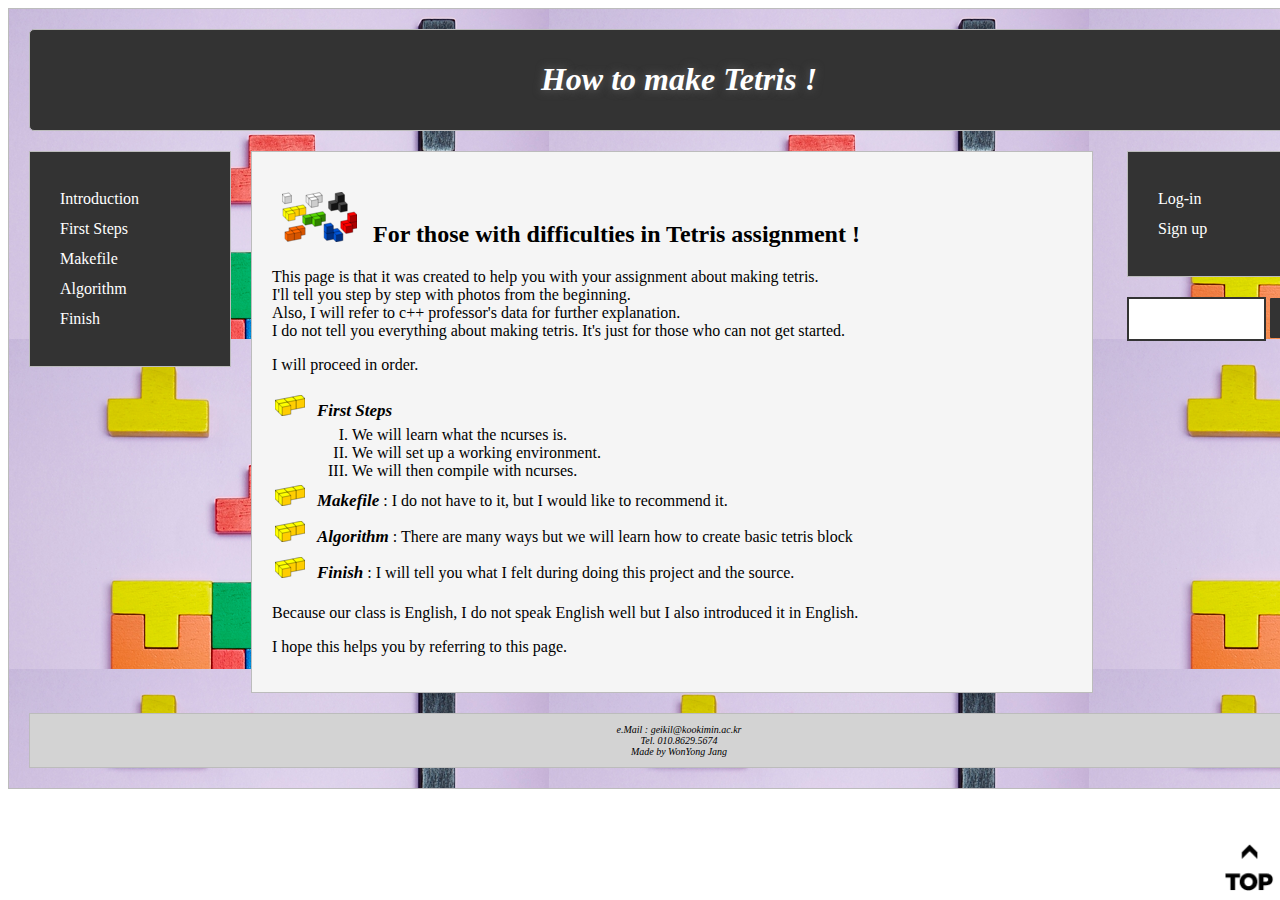
==== index.html @ 7221458d "fill in student information" ====
<!DOCTYPE html>
<html>
  <head>
    <meta charset="utf-8">       
    <meta name="description" content="How to make tetris"/>
    <meta name="author" content="geikil@gmail.com" />
    <link rel="stylesheet" type="text/css" href="main.css">
    <link rel="stylesheet" type="text/css" href="search.css">
    <link rel="stylesheet" type="text/css" href="font.css">
    <title>How To make Tetris</title>
    <style>
        .tetrisBlock{
              list-style-image: url('tetrisList.png');
              padding: 5px 5px;
        }
        h2::before {
            content: url('tetrisBlock5.png');    
            padding: 10px;
        }
    </style>

  </head>
  <body>
    <audio autoplay loop>
	<source src="music.mp3" type="audio/mpeg">
    </audio>
    <div class="container">
      <div class="header" id="header">
        <h1>How to make Tetris !</h1>
      </div>
      <div class="nav-left">
        <ul class="nav-list">
            <li class="nav-item"><a href="index.html" class="nav-link">Introduction</a></li>
            <li class="nav-item"><a href="firstSteps.html" class="nav-link">First Steps</a></li>
            <li class="nav-item"><a href="makefile.html" class="nav-link">Makefile</a></li>
            <li class="nav-item"><a href="algorithm.html" class="nav-link">Algorithm</a></li>
            <li class="nav-item"><a href="finish.html" class="nav-link">Finish</a></li>
        </ul>
      </div>
      
      <div class="content">
        <h2>  For those with difficulties in Tetris assignment !</h2>
        <p>This page is that it was created to help you with your assignment about making tetris.<br>
         I'll tell you step by step with photos from the beginning.
        <br>Also, I will refer to c++ professor's data for further explanation.<br> I do not tell you everything about making tetris. 
        It's just for those who can not get started.</p>
        <p>I will proceed in order.</p>
        <div >
            <ul>
                <li class="tetrisBlock"><span class="font_size">First Steps</span></li>
                    <ol type ="I">
                        <li>We will learn what the ncurses is.</li>
                        <li>We will set up a working environment.</li>
                        <li>We will then compile with ncurses.</li>
                    </ol>
                <li class="tetrisBlock"><span class="font_size">Makefile</span> : I do not have to it, but I would like to recommend it.</li>
                <li class="tetrisBlock"><span class="font_size">Algorithm</span> : There are many ways but we will learn how to create basic tetris block</li>
                <li class="tetrisBlock"><span class="font_size">Finish</span> : I will tell you what I felt during doing this project and the source.</li>
            </ul>
        </div>
        <p>Because our class is English, I do not speak English well but I also introduced it in English. </p>
        <p>I hope this helps you by referring to this page.</p>
       
	<div class="up">
	    <a href="#header"><img src="up.png" width="50" height="50" title="위로가기"></a>
	</div>
      </div>
      <div class="nav-right">
        <ul class="nav-list">
            <li class="nav-item"><a href="login.html" class="nav-link">Log-in</a></li>
            <li class="nav-item"><a href="signUp.html" class="nav-link">Sign up</a></li>
        </ul>
      </div>
    <div class="search">
	<input type="search" class="input_text" />
   </div>
    <button type="search" class="sch_smit">검색</button>
      <div class="footer">
        <p>e.Mail : geikil@kookimin.ac.kr<br>
        Tel. 010.8629.5674<br>
        Made by WonYong Jang</p>
      </div>
    </div>
  </body>
</html>
---- main.css ----
.container {
        width: 1300px;
        margin: 0px auto;
        padding: 20px;
        border: 1px solid #bcbcbc;
	    background-image:url("main2.jpeg");
}
.header {
        padding: 10px;
        margin-bottom: 20px;
        text-align: center;
        font-style: italic;
    	text-shadow: 0 0 10px #666;
        border: 1px solid #bcbcbc;
    	background:#333;
    	color:#fff;
    	border-radius:5px;
}
.nav-left {
        width: 160px;
        padding: 20px;
        margin-right: 20px;
        margin-bottom: 20px;
        float: left;
        border: 1px solid #bcbcbc;
        background: #333;
        color:#fff;
}
.nav-list{
        list-style:none;
        margin:0;
        padding:10px 0;
        }
.nav-item {
         margin: 4px 0;
}
.content {
        width: 800px;
        padding: 20px;
        margin-bottom: 20px;
        float: left;
        border: 1px solid #bcbcbc;
    	background:#F5F5F5;
}
.nav-link{
        display:block;
        text-decoration: none;
        padding: 4px 10px;
        color:#fff;
        }
.nav-link:hover{
        background: #5457de;
        }
.nav-right {
        width: 160px;
        padding: 20px;
        margin-bottom: 20px;
        float: right;
        border: 1px solid #bcbcbc;
        background: #333;
        color:#fff;
}
.footer {
        clear: both;
        font-size: 10px;
        font-style: italic;
        border: 1px solid #bcbcbc;
        text-align:center;
	    background:#D3D3D3;
}
.up {             /* 헤더로 올라가기 */
	 position:fixed; 
	 bottom:5px; 
	 right:5px;
	}
---- search.css ----
.search {
	display: inline-block;
	width: 135px;
       	height: 40px;
	border: 2px solid #333;
	margin: 0 0 0 34px;
	background: white;
}
.input_text {
	width: 130px;
       	height: 30px;
	margin:3px;
	border: 0;
	line-height: 21px;
	font-weight: bold;
	font-size: 16px;
	outline: none;
}
.sch_smit {
	width: 54px; 
	height: 40px;
	margin: 0; 
	border: 0;
	background: #333;
	color: white;
	font-weight: bold;
	border-radius: 1px;
	cursor: pointer;
}
.sch_smit:hover {
	background: #5457de;
}
---- font.css ----
.font_em{
    font-family:"Nanum Gothic",serif;
    font-size:1em;
    font-weight:bold;
    text-decoration: underline;
}
.font_mark{
    font-family:"Nanum Gothic",serif;
    font-size:1em;
    font-weight: bold;
    background-color: rgba(255,0,0,.2);
}
.font_size{
    font-family:"Nanum Gothic",serif;
    font-size:17px;
    font-weight:bold;
    font-style: italic;
}
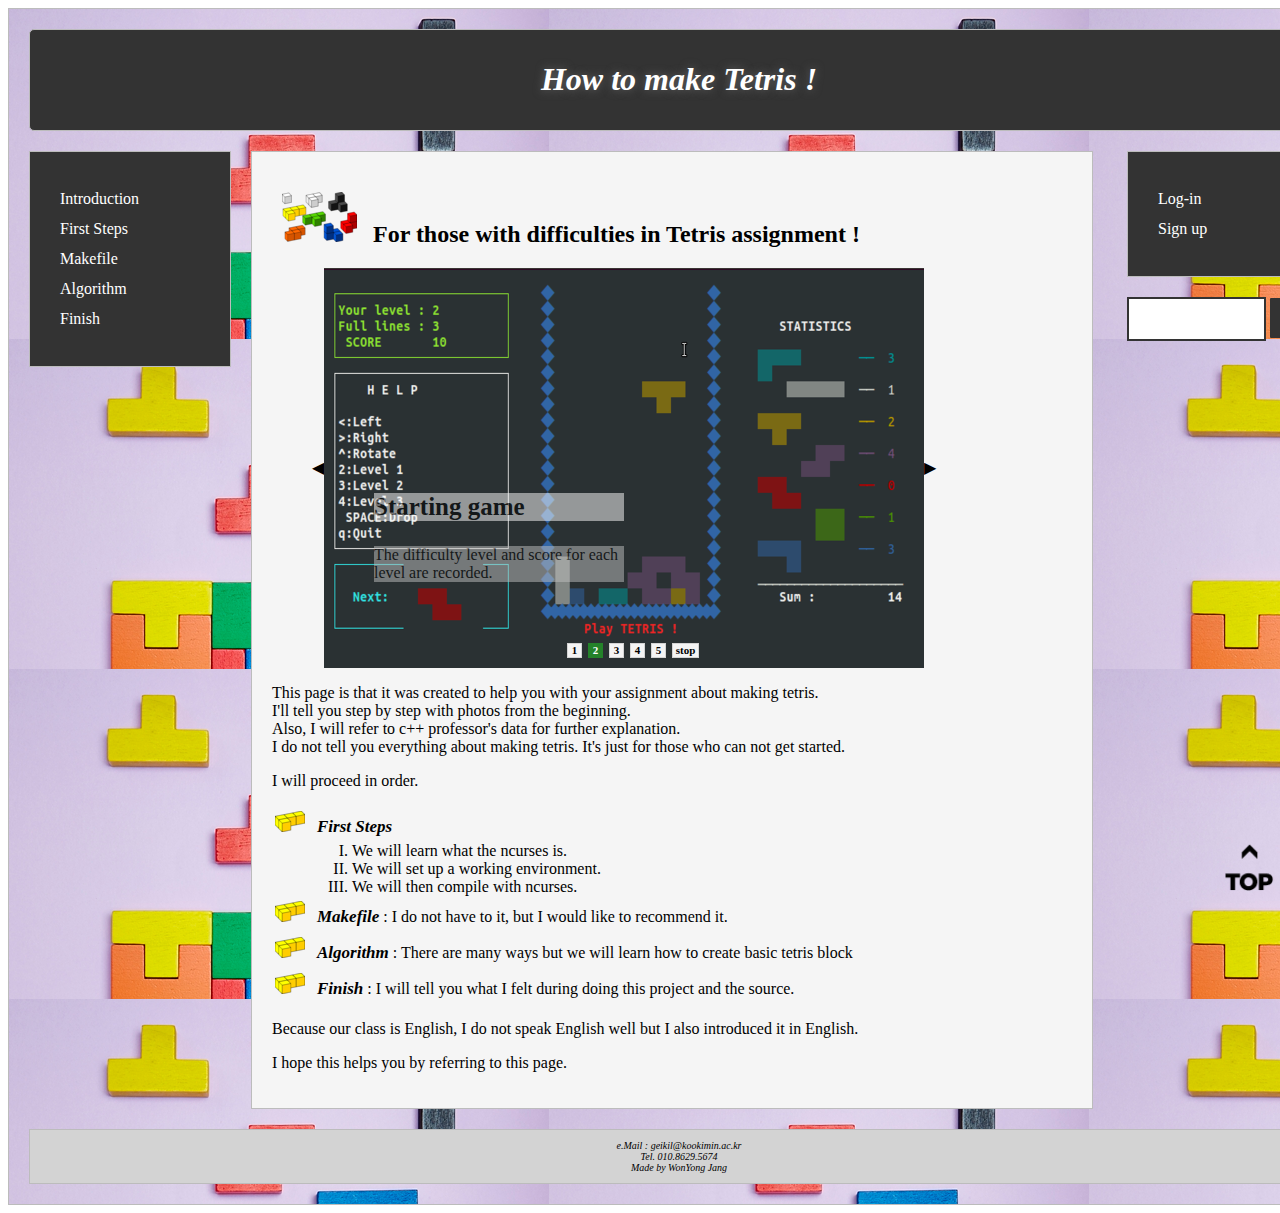
==== commit 6b36626c: "fill in student information" ====
--- a/index.html
+++ b/index.html
@@ -16,9 +16,10 @@
         h2::before {
             content: url('tetrisBlock5.png');    
             padding: 10px;
-        }
+        }  
     </style>
-
+    <script type="text/javascript" src="http://code.jquery.com/jquery-2.2.3.min.js"></script>
+    
   </head>
   <body>
     <audio autoplay loop>
@@ -40,6 +41,57 @@
       
       <div class="content">
         <h2>  For those with difficulties in Tetris assignment !</h2>
+        
+    <div class="slide_board" style="margin:10pt 30pt">
+        <div class="slide_section" id="leftMove">
+            <div class="move_arrow">◀</div>
+        </div>
+        <div class="animation_canvas">
+            <div class="slider_panel">
+                <img class="slider_image" src="tetrisScreen.png">
+                <img class="slider_image" src="gamePlaying.png">
+                <img class="slider_image" src="intermediateStage.PNG">
+                <img class="slider_image" src="clearOneLine.PNG">
+                <img class="slider_image" src="gameEnd.png">
+            </div>
+            <div class="slider_text_panel">
+                <div class="slider_text">
+                    <h3>Initial Screen</h3>
+                    <p>It is a screen that is visible before the start of the game.</p>
+                </div>
+                <div class="slider_text">
+                    <h3>Starting game</h3>
+                    <p>The difficulty level and score for each level are recorded.</p>
+                </div>
+                <div class="slider_text">
+                    <h3>Starting game</h3>
+                    <p>The game method is the same as the existing Tetris.</p>
+                </div>
+                <div class="slider_text">
+                    <h3>Starting game</h3>
+                    <p>When a line becomes full, it is automatically erased.</p>
+                </div>
+                <div class="slider_text">
+                    <h3>Game over</h3>
+                    <p>If there is no room to fill the block anymore, the game will end.</p>
+                </div>
+            </div>
+            <div class="control_panel">
+                <div class="control_button">1</div>
+                <div class="control_button">2</div>
+                <div class="control_button">3</div>
+                <div class="control_button">4</div>
+                <div class="control_button">5</div>
+                <div class="controlStop_button" id="stopSlider">stop</div>
+            </div>
+        </div>
+        <div class="slide_section" id="rightMove">
+            <div class="move_arrow">▶</div>
+        </div>
+    </div>
+       
+        
+        
         <p>This page is that it was created to help you with your assignment about making tetris.<br>
          I'll tell you step by step with photos from the beginning.
         <br>Also, I will refer to c++ professor's data for further explanation.<br> I do not tell you everything about making tetris. 
@@ -81,5 +133,20 @@
         Made by WonYong Jang</p>
       </div>
     </div>
+    
+    <script type="text/javascript" src="jquery.js"></script>
+    <script type="text/javascript" src="functionList.js"></script>
+    
   </body>
 </html> 
+
+
+
+
+
+
+
+
+
+
+
--- a/main.css
+++ b/main.css
@@ -1,75 +1,197 @@
 .container {
-        width: 1300px;
-        margin: 0px auto;
-        padding: 20px;
-        border: 1px solid #bcbcbc;
-	    background-image:url("main2.jpeg");
+    width: 1300px;
+    margin: 0px auto;
+    padding: 20px;
+    border: 1px solid #bcbcbc;
+    background-image: url("main2.jpeg");
 }
+
 .header {
-        padding: 10px;
-        margin-bottom: 20px;
-        text-align: center;
-        font-style: italic;
-    	text-shadow: 0 0 10px #666;
-        border: 1px solid #bcbcbc;
-    	background:#333;
-    	color:#fff;
-    	border-radius:5px;
+    padding: 10px;
+    margin-bottom: 20px;
+    text-align: center;
+    font-style: italic;
+    text-shadow: 0 0 10px #666;
+    border: 1px solid #bcbcbc;
+    background: #333;
+    color: #fff;
+    border-radius: 5px;
 }
+
 .nav-left {
-        width: 160px;
-        padding: 20px;
-        margin-right: 20px;
-        margin-bottom: 20px;
-        float: left;
-        border: 1px solid #bcbcbc;
-        background: #333;
-        color:#fff;
+    width: 160px;
+    padding: 20px;
+    margin-right: 20px;
+    margin-bottom: 20px;
+    float: left;
+    border: 1px solid #bcbcbc;
+    background: #333;
+    color: #fff;
 }
-.nav-list{
-        list-style:none;
-        margin:0;
-        padding:10px 0;
-        }
+
+.nav-list {
+    list-style: none;
+    margin: 0;
+    padding: 10px 0;
+}
+
 .nav-item {
-         margin: 4px 0;
+    margin: 4px 0;
 }
+
 .content {
-        width: 800px;
-        padding: 20px;
-        margin-bottom: 20px;
-        float: left;
-        border: 1px solid #bcbcbc;
-    	background:#F5F5F5;
+    width: 800px;
+    padding: 20px;
+    margin-bottom: 20px;
+    float: left;
+    border: 1px solid #bcbcbc;
+    background: #F5F5F5;
 }
-.nav-link{
-        display:block;
-        text-decoration: none;
-        padding: 4px 10px;
-        color:#fff;
-        }
-.nav-link:hover{
-        background: #5457de;
-        }
+
+.nav-link {
+    display: block;
+    text-decoration: none;
+    padding: 4px 10px;
+    color: #fff;
+}
+
+.nav-link:hover {
+    background: #5457de;
+}
+
 .nav-right {
-        width: 160px;
-        padding: 20px;
-        margin-bottom: 20px;
-        float: right;
-        border: 1px solid #bcbcbc;
-        background: #333;
-        color:#fff;
+    width: 160px;
+    padding: 20px;
+    margin-bottom: 20px;
+    float: right;
+    border: 1px solid #bcbcbc;
+    background: #333;
+    color: #fff;
 }
+
 .footer {
-        clear: both;
-        font-size: 10px;
-        font-style: italic;
-        border: 1px solid #bcbcbc;
-        text-align:center;
-	    background:#D3D3D3;
+    clear: both;
+    font-size: 10px;
+    font-style: italic;
+    border: 1px solid #bcbcbc;
+    text-align: center;
+    background: #D3D3D3;
 }
-.up {             /* 헤더로 올라가기 */
-	 position:fixed; 
-	 bottom:5px; 
-	 right:5px;
-	}
+
+.up {
+    /* 헤더로 올라가기 */
+    position: fixed;
+    bottom: 5px;
+    right: 5px;
+}
+
+/* 애니메이션 캔버스 */
+.animation_canvas {
+    overflow: hidden;
+    position: relative;
+    float: left;
+    width: 600px;
+}
+.slide_section {
+    float: left;
+}
+.slide_board {
+    height: 400px;
+}
+.move_arrow {
+    height: 400px;
+    display: table-cell;
+    vertical-align: middle;
+}
+/* 슬라이드 패널 */
+.slider_panel {
+    width: 3000px;
+    position: relative;
+}
+/* 슬라이드 이미지 */
+.slider_image {
+    float: left;
+    width: 600px;
+    height: 400px;
+}
+/* 슬라이드 텍스트 패널 */
+.slider_text_panel {
+    position: absolute;
+    top: 200px;
+    left: 50px;
+}
+.slider_text {
+    position: absolute;
+    width: 250px;
+    height: 150px;
+}
+.slider_text > h3 {
+    background-color: #FFFFFF;
+    opacity: 0.5;
+    font-size: 25px
+}
+.slider_text > p {
+    background-color: #C0C0C0;
+    opacity: 0.5;
+}
+/* 컨트롤 패널  */
+.control_panel {
+    position: absolute;
+    top: 375px;
+    left: 240px;
+    height: 20px;
+    overflow: hidden;
+}
+.control_button {
+    font-size: 11px;
+    width: 13px;
+    height: 13px;
+    border: 1px solid #D4D4D4;
+    background-color: #F4F4F4;
+    position: relative;
+    float: left;
+    cursor: pointer;
+    margin-left: 3px;
+    margin-right: 3px;
+    text-align: center;
+    font-weight: bold;
+}
+/* 컨트롤 마우스 오버  */
+.control_button:hover {
+    border: 1px solid #F4F4F4;
+    background-color: #D4D4D4;
+    color: #FFFFFF;
+}
+/* 컨트롤 현재 영역  */
+
+.control_button.active {
+    border: 1px solid #24822A;
+    background-color: #24822A;
+    color: #FFFFFF;
+}
+
+.controlStop_button {
+    font-size: 11px;
+    width: 25px;
+    height: 13px;
+    border: 1px solid #D4D4D4;
+    background-color: #F4F4F4;
+    position: relative;
+    float: left;
+    cursor: pointer;
+    margin-left: 3px;
+    margin-right: 3px;
+    text-align: center;
+    font-weight: bold;
+}
+.controlStop_button:hover {
+    border: 1px solid #F4F4F4;
+    background-color: #D4D4D4;
+    color: #FFFFFF;
+}
+/* 컨트롤 현재 영역  */
+.controlStop_button.active {
+    border: 1px solid #24822A;
+    background-color: #24822A;
+    color: #FFFFFF;
+}--- a/search.css
+++ b/search.css
@@ -1,15 +1,13 @@
 .search {
 	display: inline-block;
-	width: 135px;
-       	height: 40px;
+	width: 135px; height: 40px;
 	border: 2px solid #333;
-	margin: 0 0 0 34px;
+    margin: 0 0 0 34px;
 	background: white;
 }
 .input_text {
-	width: 130px;
-       	height: 30px;
-	margin:3px;
+	width: 130px; height: 30px;
+    margin:3px;
 	border: 0;
 	line-height: 21px;
 	font-weight: bold;
@@ -17,10 +15,8 @@
 	outline: none;
 }
 .sch_smit {
-	width: 54px; 
-	height: 40px;
-	margin: 0; 
-	border: 0;
+	width: 54px; height: 40px;
+	margin: 0; border: 0;
 	background: #333;
 	color: white;
 	font-weight: bold;
@@ -29,4 +25,4 @@
 }
 .sch_smit:hover {
 	background: #5457de;
-}
+}--- a/font.css
+++ b/font.css
@@ -15,4 +15,4 @@
     font-size:17px;
     font-weight:bold;
     font-style: italic;
-}
+}